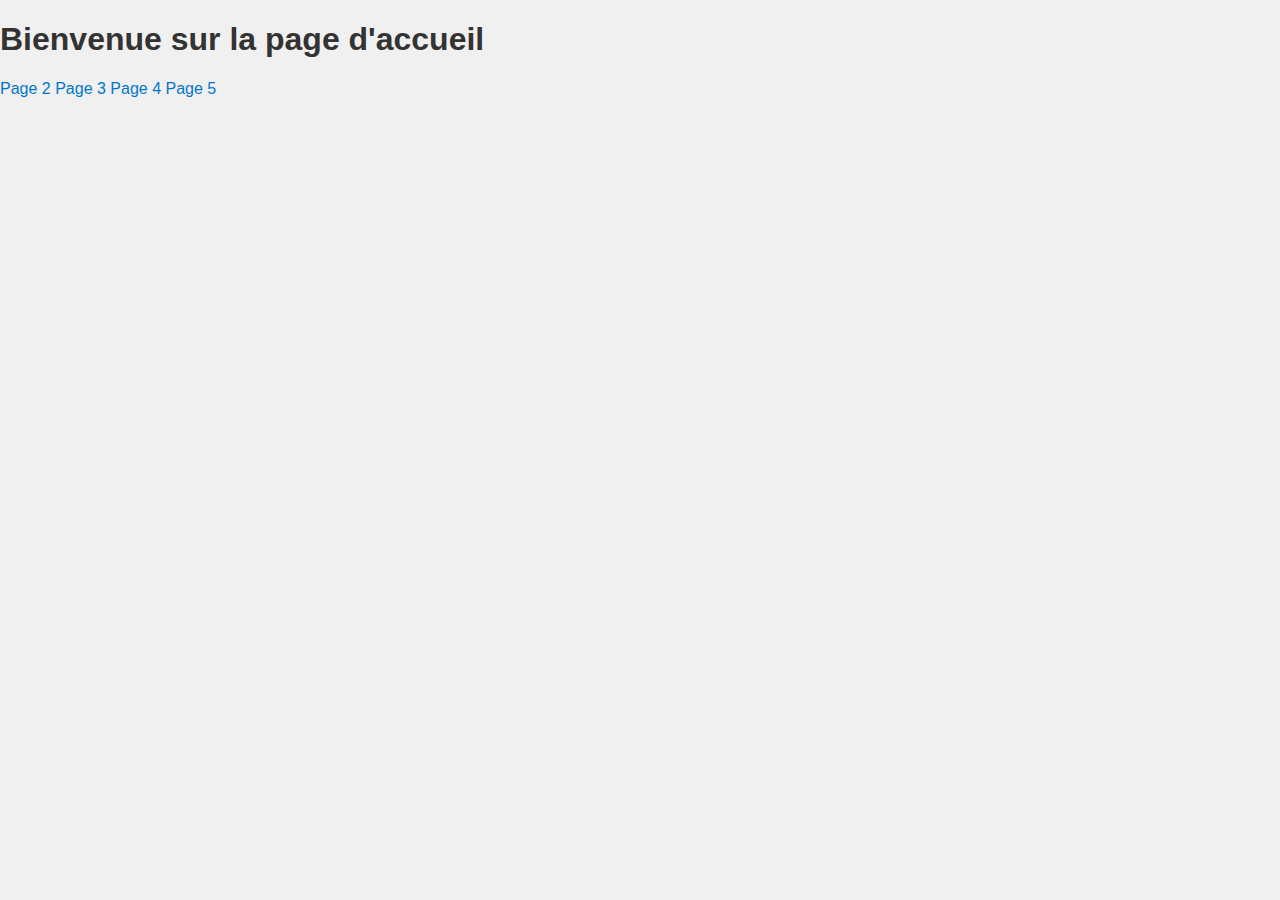
==== index.html @ ce7585e9 "Rename de la l'inndex en index & Added Styles" ====
<!DOCTYPE html>
<html>
<head>
    <title>Accueil</title>
    <link rel="stylesheet" type="text/css" href="styles.css">
</head>
    <body>
        <h1>Bienvenue sur la page d'accueil</h1>
            <a href="page2.html">Page 2</a>
            <a href="page3.html">Page 3</a>
            <a href="page4.html">Page 4</a>
            <a href="page5.html">Page 5</a>
    </body>
</html>
---- styles.css ----
/* styles.css */
body {
    font-family: Arial, sans-serif;
    background-color: #f0f0f0;
    margin: 0;
    padding: 0;
}

h1 {
    color: #333;
}

a {
    text-decoration: none;
    color: #0077cc;
}

a:hover {
    text-decoration: underline;
}
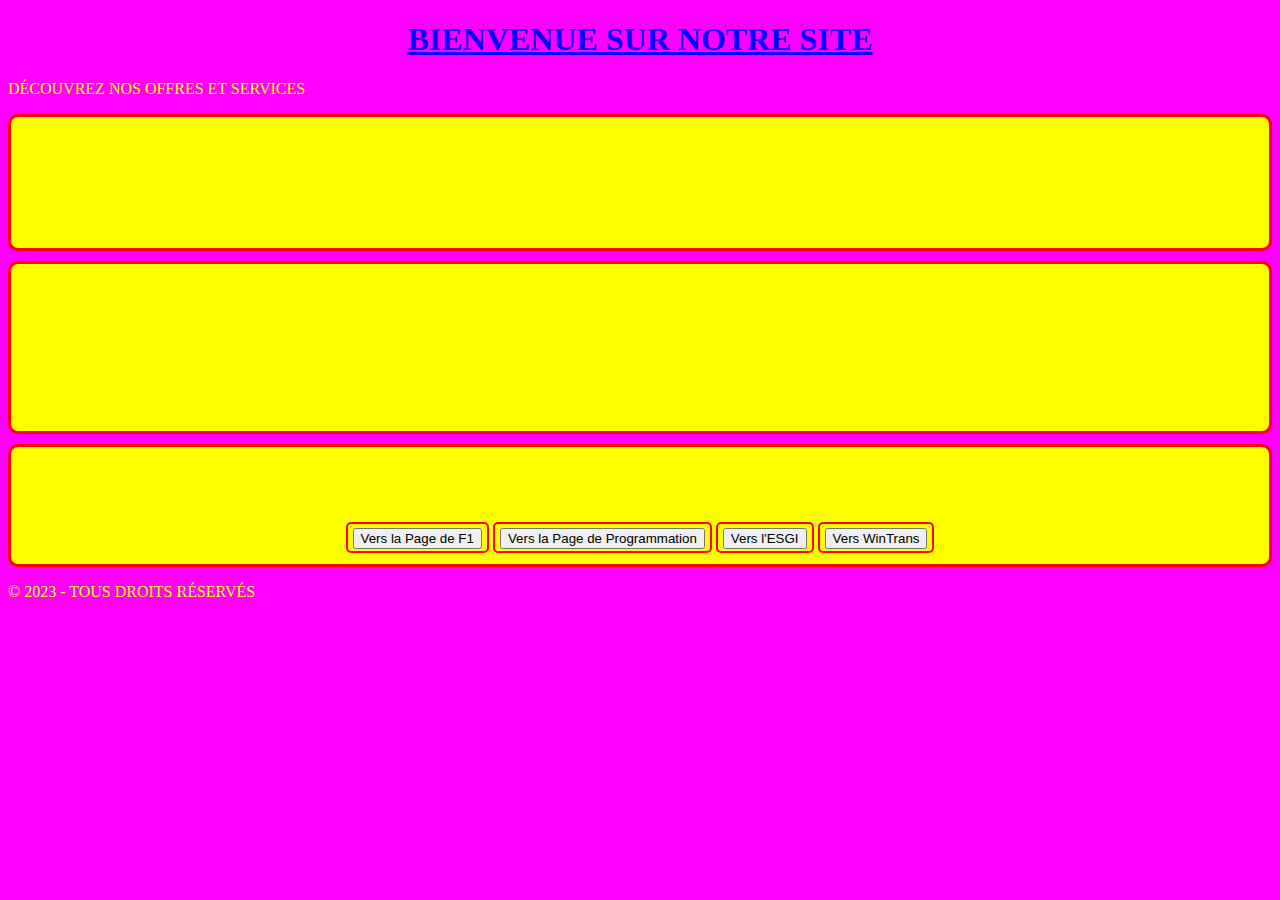
==== commit 968e0dd5: "V1.2" ====
--- a/index.html
+++ b/index.html
@@ -4,11 +4,40 @@
     <title>Accueil</title>
     <link rel="stylesheet" type="text/css" href="styles.css">
 </head>
-    <body>
-        <h1>Bienvenue sur la page d'accueil</h1>
-            <a href="page2.html">Page 2</a>
-            <a href="page3.html">Page 3</a>
-            <a href="page4.html">Page 4</a>
-            <a href="page5.html">Page 5</a>
-    </body>
-</html>+<body>
+<header>
+    <h1>Bienvenue sur notre site</h1>
+    <p>Découvrez nos offres et services</p>
+</header>
+
+<main>
+    <section class="content">
+        <h2>À propos de nous</h2>
+        <p>Nous sommes une entreprise dédiée à fournir des solutions de qualité.</p>
+    </section>
+
+    <section class="content">
+        <h2>Nos services</h2>
+        <ul>
+            <li>Service 1</li>
+            <li>Service 2</li>
+            <li>Service 3</li>
+        </ul>
+    </section>
+    <!-- ... Le reste du contenu HTML ... -->
+    <section class="content">
+        <h2>Accéder aux autres pages</h2>
+        <a href="page2.html"><button>Vers la Page de F1</button></a>
+        <a href="page3.html"><button>Vers la Page de Programmation</button></a>
+        <a href="page4.html"><button>Vers l'ESGI</button></a>
+        <a href="page5.html"><button>Vers WinTrans</button></a>
+    </section>
+    <!-- ... Le reste du contenu HTML ... -->
+
+</main>
+
+<footer>
+    <p>© 2023 - Tous droits réservés</p>
+</footer>
+</body>
+</html>
--- a/styles.css
+++ b/styles.css
@@ -1,20 +1,69 @@
 /* styles.css */
 body {
-    font-family: Arial, sans-serif;
-    background-color: #f0f0f0;
-    margin: 0;
-    padding: 0;
+    font-family: 'Comic Sans MS', cursive;
+    background-color: #ff00ff; /* Fond rose vif */
+    color: #ffff00; /* Texte jaune vif */
+    text-transform: uppercase;
 }
 
 h1 {
-    color: #333;
+    font-family: 'Papyrus', cursive;
+    color: #0000ff; /* Texte bleu vif */
+    text-decoration: underline;
+    text-align: center;
 }
 
 a {
+    color: #008000; /* Texte vert vif */
     text-decoration: none;
-    color: #0077cc;
+    border: 2px solid #ff0000; /* Bordure rouge vif */
+    border-radius: 5px;
+    padding: 5px;
 }
 
 a:hover {
+    color: #ff0000; /* Texte rouge vif au survol */
     text-decoration: underline;
-}+}
+
+.FormatText {
+    font-family: 'Comic Sans MS', cursive;
+    color: #ff00ff; /* Texte rose vif */
+    background-color: #ffff00; /* Fond jaune vif */
+    text-transform: uppercase;
+    text-decoration: line-through;
+    border: 2px dashed #000;
+    padding: 10px;
+    border-radius: 10px;
+    transform: rotate(15deg);
+    filter: blur(2px);
+}
+
+.container {
+    background-color: #ff00ff; /* Fond rose vif */
+    border: 5px double #ffff00; /* Bordure double jaune vif */
+    padding: 20px;
+    margin: 10px;
+}
+
+.content {
+    background-color: #ffff00; /* Fond jaune vif */
+    border: 3px solid #ff0000; /* Bordure rouge vif */
+    border-radius: 10px;
+    padding: 15px;
+    margin: 10px 0;
+    text-align: center;
+}
+
+.navigation {
+    display: flex;
+    justify-content: center;
+}
+
+.navigation a {
+    margin: 0 20px;
+    color: #ff00ff; /* Texte rose vif */
+    text-decoration: underline;
+}
+
+/* Ajoutez d'autres styles moches au besoin pour des éléments spécifiques */
